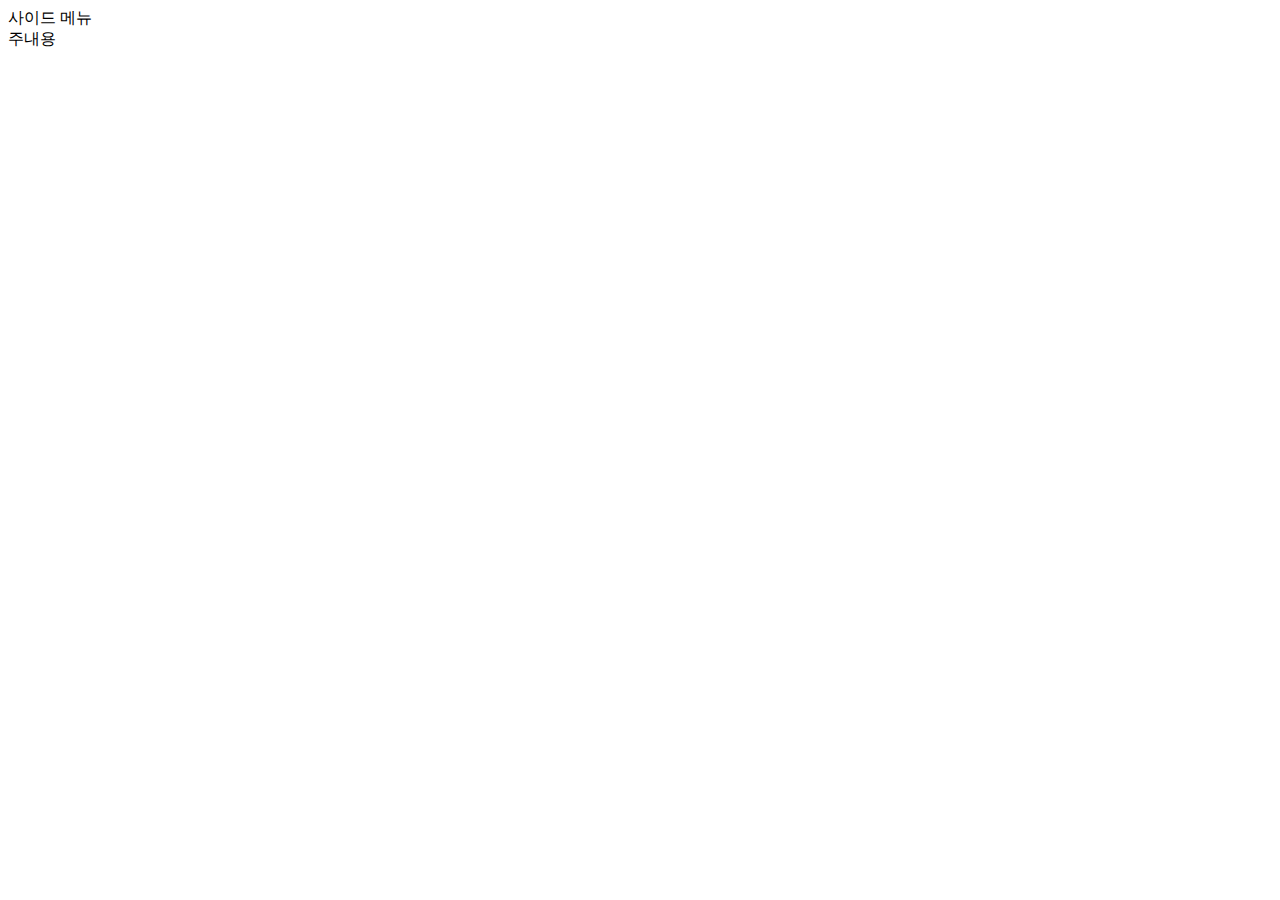
==== src/main/resources/templates/admin/index.html @ 47756ec1 "소스공유" ====
<!DOCTYPE html>
<html xmlns:th="http://www.thymeleaf.org"
        xmlns:layout="http://www.ultraq.net.nz/thymeleaf/layout"
        layout:decorate="~{layouts/admin}">
    <main layout:fragment="content_ad">
        <div class="sidebar">
            <div>사이드 메뉴</div>
        </div>
        <div class="main">
            <div>주내용</div>
        </div>
    </main>
</html>
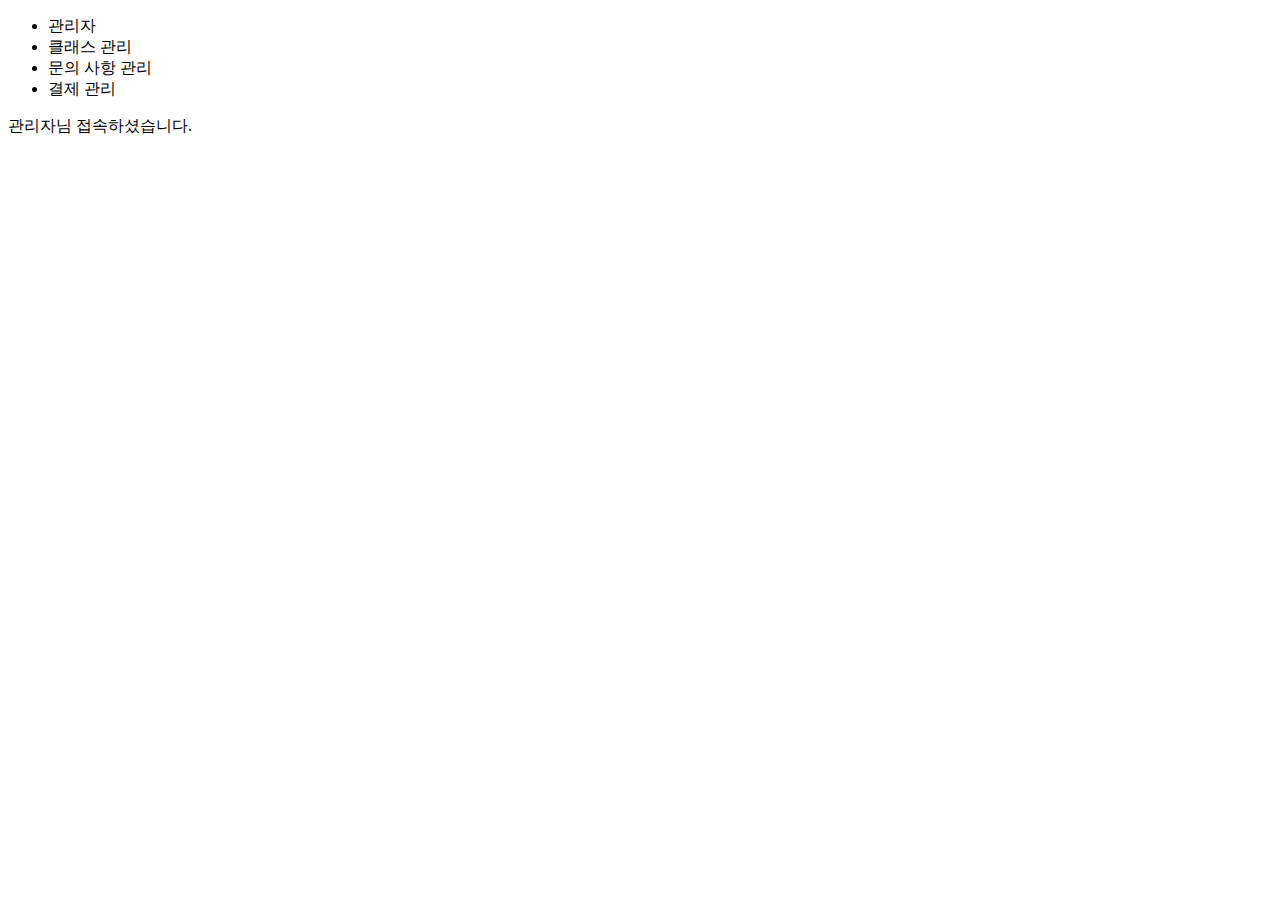
==== commit 278d5868: "관리자 메인 페이지" ====
--- a/src/main/resources/templates/admin/index.html
+++ b/src/main/resources/templates/admin/index.html
@@ -3,11 +3,18 @@
         xmlns:layout="http://www.ultraq.net.nz/thymeleaf/layout"
         layout:decorate="~{layouts/admin}">
     <main layout:fragment="content_ad">
-        <div class="sidebar">
-            <div>사이드 메뉴</div>
-        </div>
         <div class="main">
-            <div>주내용</div>
+            <div class="nav">
+                <ul>
+                    <li>관리자</li>
+                    <li>클래스 관리</li>
+                    <li>문의 사항 관리</li>
+                    <li>결제 관리</li>
+                </ul>
+            </div>
+            <div class="content">
+                <p>관리자님 접속하셨습니다.</p>
+            </div>
         </div>
     </main>
 </html>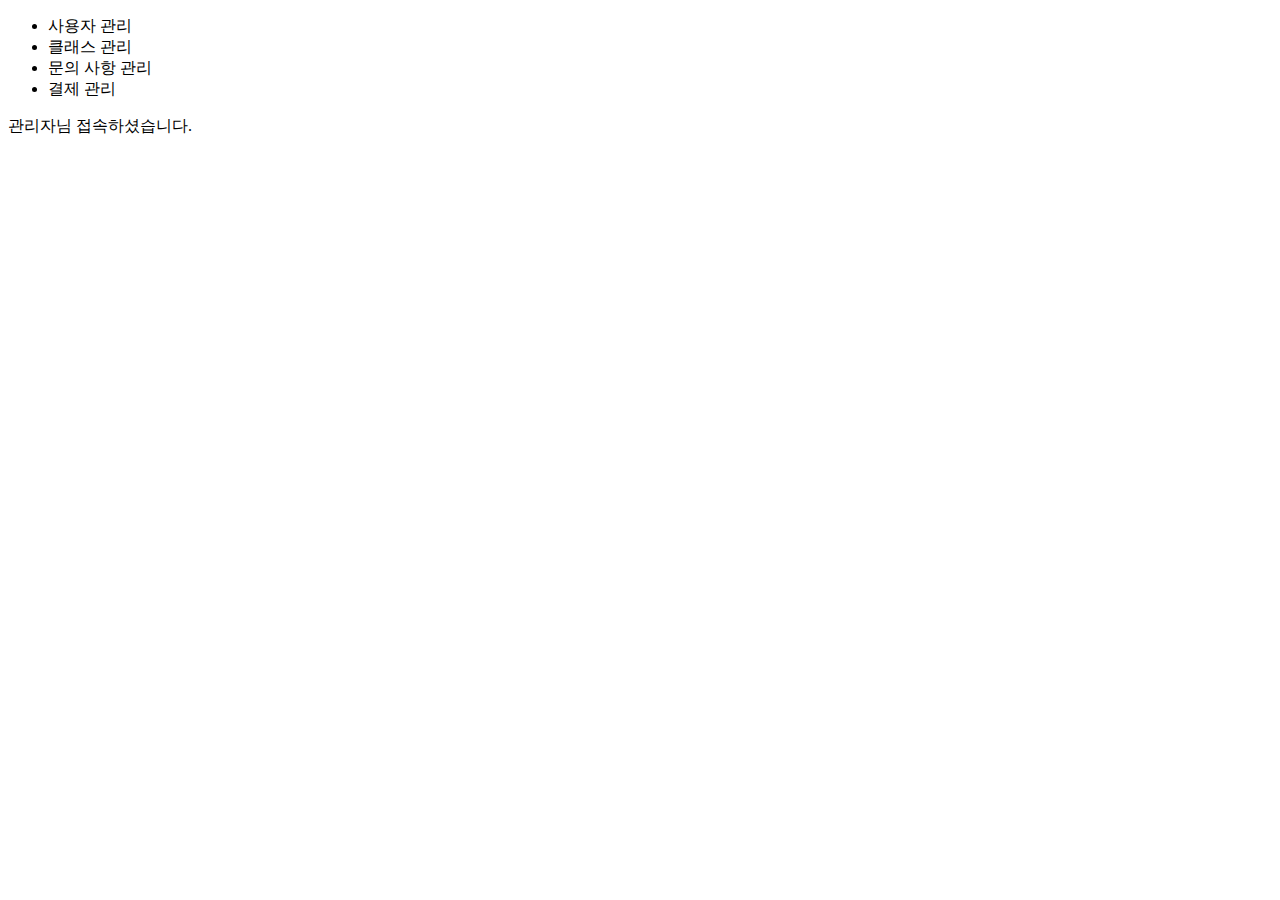
==== commit 45578e06: "소스 공유 2차" ====
--- a/src/main/resources/templates/admin/index.html
+++ b/src/main/resources/templates/admin/index.html
@@ -6,7 +6,7 @@
         <div class="main">
             <div class="nav">
                 <ul>
-                    <li>관리자</li>
+                    <li>사용자 관리</li>
                     <li>클래스 관리</li>
                     <li>문의 사항 관리</li>
                     <li>결제 관리</li>
